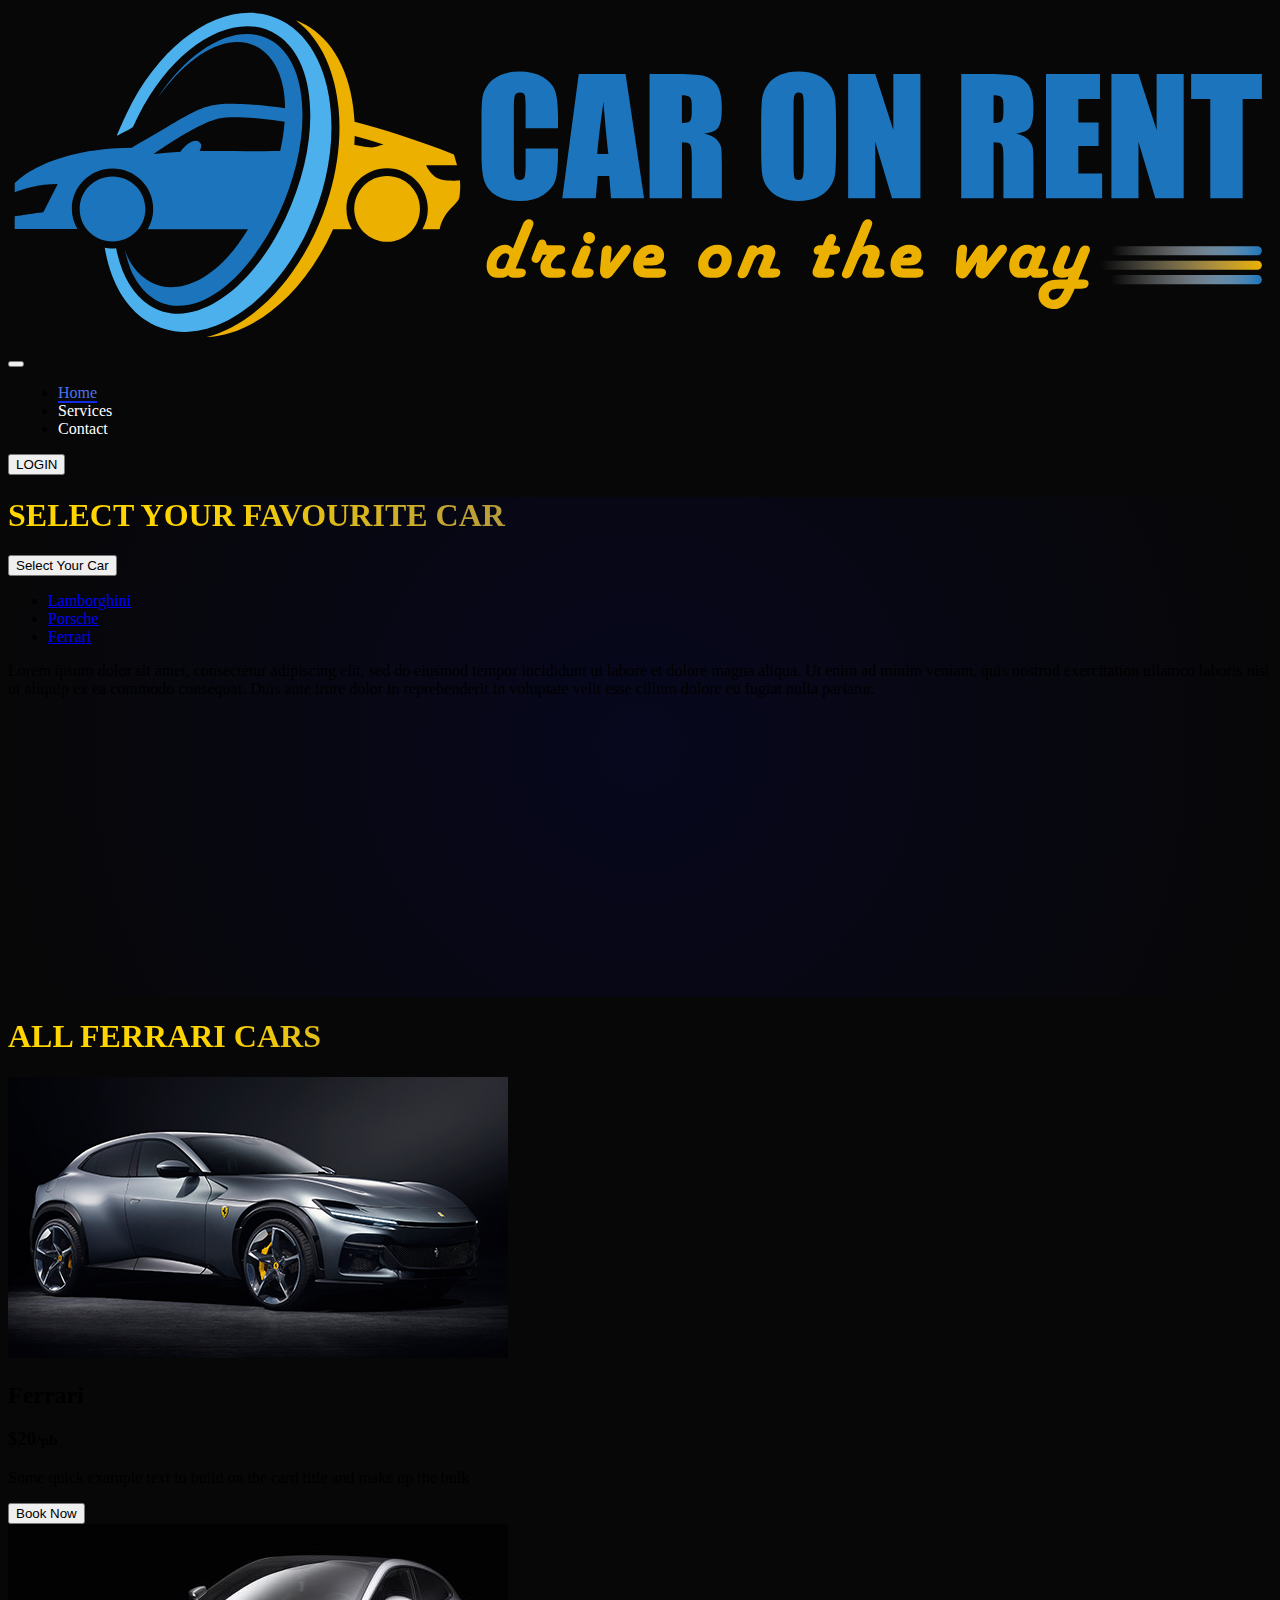
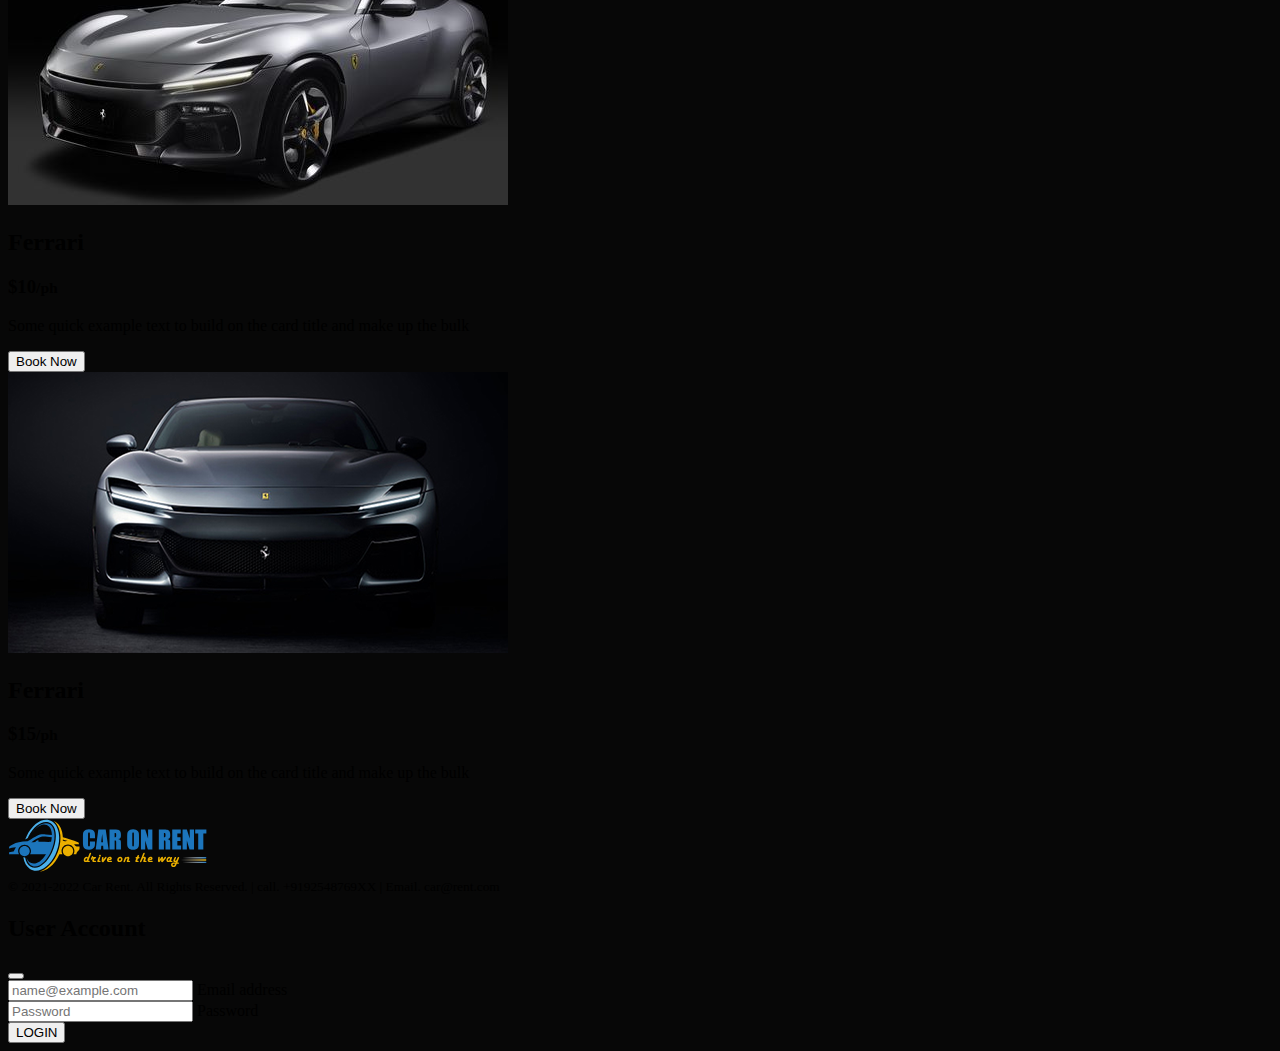
==== html/Ferrari.html @ 3abe2ba7 "html update" ====
<!DOCTYPE html>
<html lang="en">

<head>
  <meta charset="UTF-8">
  <meta http-equiv="X-UA-Compatible" content="IE=edge">
  <meta name="viewport" content="width=device-width, initial-scale=1.0">
  <!-- CSS only -->
  <link href="https://cdn.jsdelivr.net/npm/bootstrap@5.2.2/dist/css/bootstrap.min.css" rel="stylesheet"
    integrity="sha384-Zenh87qX5JnK2Jl0vWa8Ck2rdkQ2Bzep5IDxbcnCeuOxjzrPF/et3URy9Bv1WTRi" crossorigin="anonymous">
  <!--- Custom overwrite CSS only --->
  <link href="./assets/styles/custom.css" rel="stylesheet">
  <title>Car on Rental</title>
</head>

<body>
  <header>
    <div class="container">
      <nav class="navbar navbar-expand-lg ">
        <div class="container-fluid">
          <a class="navbar-brand" href="#"><img src="./assets/images/logo.svg" alt="Car-On-Rent" class="w-75" /></a>
          <button class="navbar-toggler bg-light" type="button" data-bs-toggle="collapse"
            data-bs-target="#navbarSupportedContent" aria-controls="navbarSupportedContent" aria-expanded="false"
            aria-label="Toggle navigation">
            <span class="navbar-toggler-icon"></span>
          </button>
          <div class="collapse navbar-collapse" id="navbarSupportedContent">
            <ul class="navBar  navbar-nav ms-auto mb-2 mb-lg-0">
              <li class="nav-item">
                <a class="nav-link active" aria-current="page" href="/index.html">Home</a>
              </li>
              <li class="nav-item">
                <a class="nav-link" href="#">Services</a>
              </li>
              <li class="nav-item">
                <a class="nav-link me-3" href="#">Contact</a>
              </li>
            </ul>
            <div class="d-flex" role="model">
              <button class="btn btn-light fs-6 py-0" data-bs-toggle="modal" data-bs-target="#popUpLogin">LOGIN</button>
            </div>
          </div>
        </div>
      </nav>


    </div>
    <section class="text-center">
      <div class="container">
        <div class="selection-car d-flex flex-column flex-row align-items-center justify-content-center py-5">
          <div class="pt-3">
            <h1 class="fs-1 fw-normal text-white">Select your favourite Car</h1>
          </div>
          <div class="my-4">
            <div class="dropdown">
              <button class="btn btn-lg btn-primary dropdown-toggle p-3  px-5" type="button" data-bs-toggle="dropdown"
                aria-expanded="false">
                Select Your Car
              </button>
              <ul class="dropdown-menu w-100">
                <li><a class="dropdown-item" href="./Lamborghini.html">Lamborghini</a></li>
                <li><a class="dropdown-item" href="./Porsche.html">Porsche</a></li>
                <li><a class="dropdown-item" href="./Ferrari.html">Ferrari</a></li>
              </ul>
            </div>
          </div>
          <div class="w-75 text-secondary pb-3"> Lorem ipsum dolor sit amet, consectetur adipiscing elit, sed do eiusmod
            tempor incididunt ut labore et dolore magna aliqua. Ut enim ad minim veniam, quis nostrud exercitation
            ullamco laboris nisi ut aliquip ex ea commodo consequat. Duis aute irure dolor in reprehenderit in voluptate
            velit esse cillum dolore eu fugiat nulla pariatur.</div>
        </div>
      </div>
    </section>

  </header>
  <section>
    <div class="container pt-5 mt-4">


      <h1 class="text-center pb-5">All Ferrari Cars </h1>



      <div class="row row-cols-1 row-cols-lg-3 mb-3 text-center">

        <div class="col">
          <div class="card mb-4 rounded-3 border-0">
            <img class="card-img-top" src="./assets/images/cars/Ferrari-1.png" />
            <div class="card-body">
              <h2 class="card-title pricing-card-title text-primary">Ferrari</h2>
              <h3 class="card-title pricing-card-title">$20<small class="text-muted fw-light">/ph</small></h3>
              <p class="card-text ">Some quick example text to build on the card title and make up the bulk</p>
              <button type="button" class="w-100 btn  btn-primary">Book Now</button>
            </div>
          </div>
        </div>

        <div class="col">
          <div class="card mb-4 rounded-3 border-0">
            <img class="card-img-top" src="./assets/images/cars/Ferrari-2.png" />
            <div class="card-body">
              <h2 class="card-title pricing-card-title text-primary">Ferrari</h2>
              <h3 class="card-title pricing-card-title">$10<small class="text-muted fw-light">/ph</small></h3>
              <p class="card-text ">Some quick example text to build on the card title and make up the bulk</p>
              <button type="button" class="w-100 btn  btn-primary">Book Now</button>
            </div>
          </div>
        </div>

        <div class="col">
          <div class="card mb-4 rounded-3 border-0">
            <img class="card-img-top" src="./assets/images/cars/Ferrari-3.png" />
            <div class="card-body">
              <h2 class="card-title pricing-card-title text-primary">Ferrari</h2>
              <h3 class="card-title pricing-card-title">$15<small class="text-muted fw-light">/ph</small></h3>
              <p class="card-text ">Some quick example text to build on the card title and make up the bulk</p>
              <button type="button" class="w-100 btn  btn-primary">Book Now</button>
            </div>
          </div>
        </div>
      </div>
    </div>
  </section>



  <footer>
    <div class="container py-5 text-center">
      <div class="d-flex flex-column flex-row align-items-center">
        <div>
          <img class="mb-2 " width="200" src="./assets/images/logo.svg" alt="Logo">
        </div>
        <div><small class="d-block mb-3 text-muted">© 2021-2022 Car Rent. All Rights Reserved. | call. +9192548769XX |
            Email. car@rent.com</small></div>
      </div>
    </div>
    <!-- JavaScript Bundle with Popper -->
    <script src="https://cdn.jsdelivr.net/npm/bootstrap@5.2.2/dist/js/bootstrap.bundle.min.js"
      integrity="sha384-OERcA2EqjJCMA+/3y+gxIOqMEjwtxJY7qPCqsdltbNJuaOe923+mo//f6V8Qbsw3"
      crossorigin="anonymous"></script>
  </footer>

  <!-- Vertically centered modal -->
  <div class="modal fade" id="popUpLogin">
    <div class="modal-dialog modal-dialog-centered">
      <div class="modal-content pb-4">
        <div class="modal-header border-bottom-0">
          <h2 class="fs-4">User Account</h2>
          <button type="button" class="btn-close" data-bs-dismiss="modal" aria-label="Close"></button>
        </div>
        <div class="modal-body">
          <div class="form-floating mb-3">
            <input type="email" class="form-control" id="floatingInput" placeholder="name@example.com">
            <label for="floatingInput">Email address</label>
          </div>
          <div class="form-floating">
            <input type="password" class="form-control" id="floatingPassword" placeholder="Password">
            <label for="floatingPassword">Password</label>
          </div>
          <button type="button" class="w-100 btn btn-primary btn-lg mt-3 py-3 fw-bold"
            data-bs-dismiss="modal">LOGIN</button>
        </div>
      </div>
    </div>
  </div>

</body>


</html>
---- html/assets/styles/custom.css ----
body{
    background-color: rgba(0, 0, 0, 0.973);
}


.navbar a{
    color: #fff;
    text-decoration: none;

    transition:ease-in 0.6s;
}

.navbar li{
    margin-left: 10px;
}

.navbar a:hover, .navbar a.active {
 border-bottom: 2px solid rgb(20, 42, 233);   
 color: rgb(77, 115, 240) !important;
 
}

.selection-car{
    background: rgb(9,9,121);
    background: radial-gradient(circle, rgba(9,9,121,0.2) 1%, rgba(102, 8, 190, 0) 100%); 
    height: 500px;
}

h1{
    background: #FFD500;
background: linear-gradient(to right, #FFD500 15%, #0007CF 100%);
-webkit-background-clip: text;
-webkit-text-fill-color: transparent;
text-transform: uppercase;
font-weight: bolder;
}
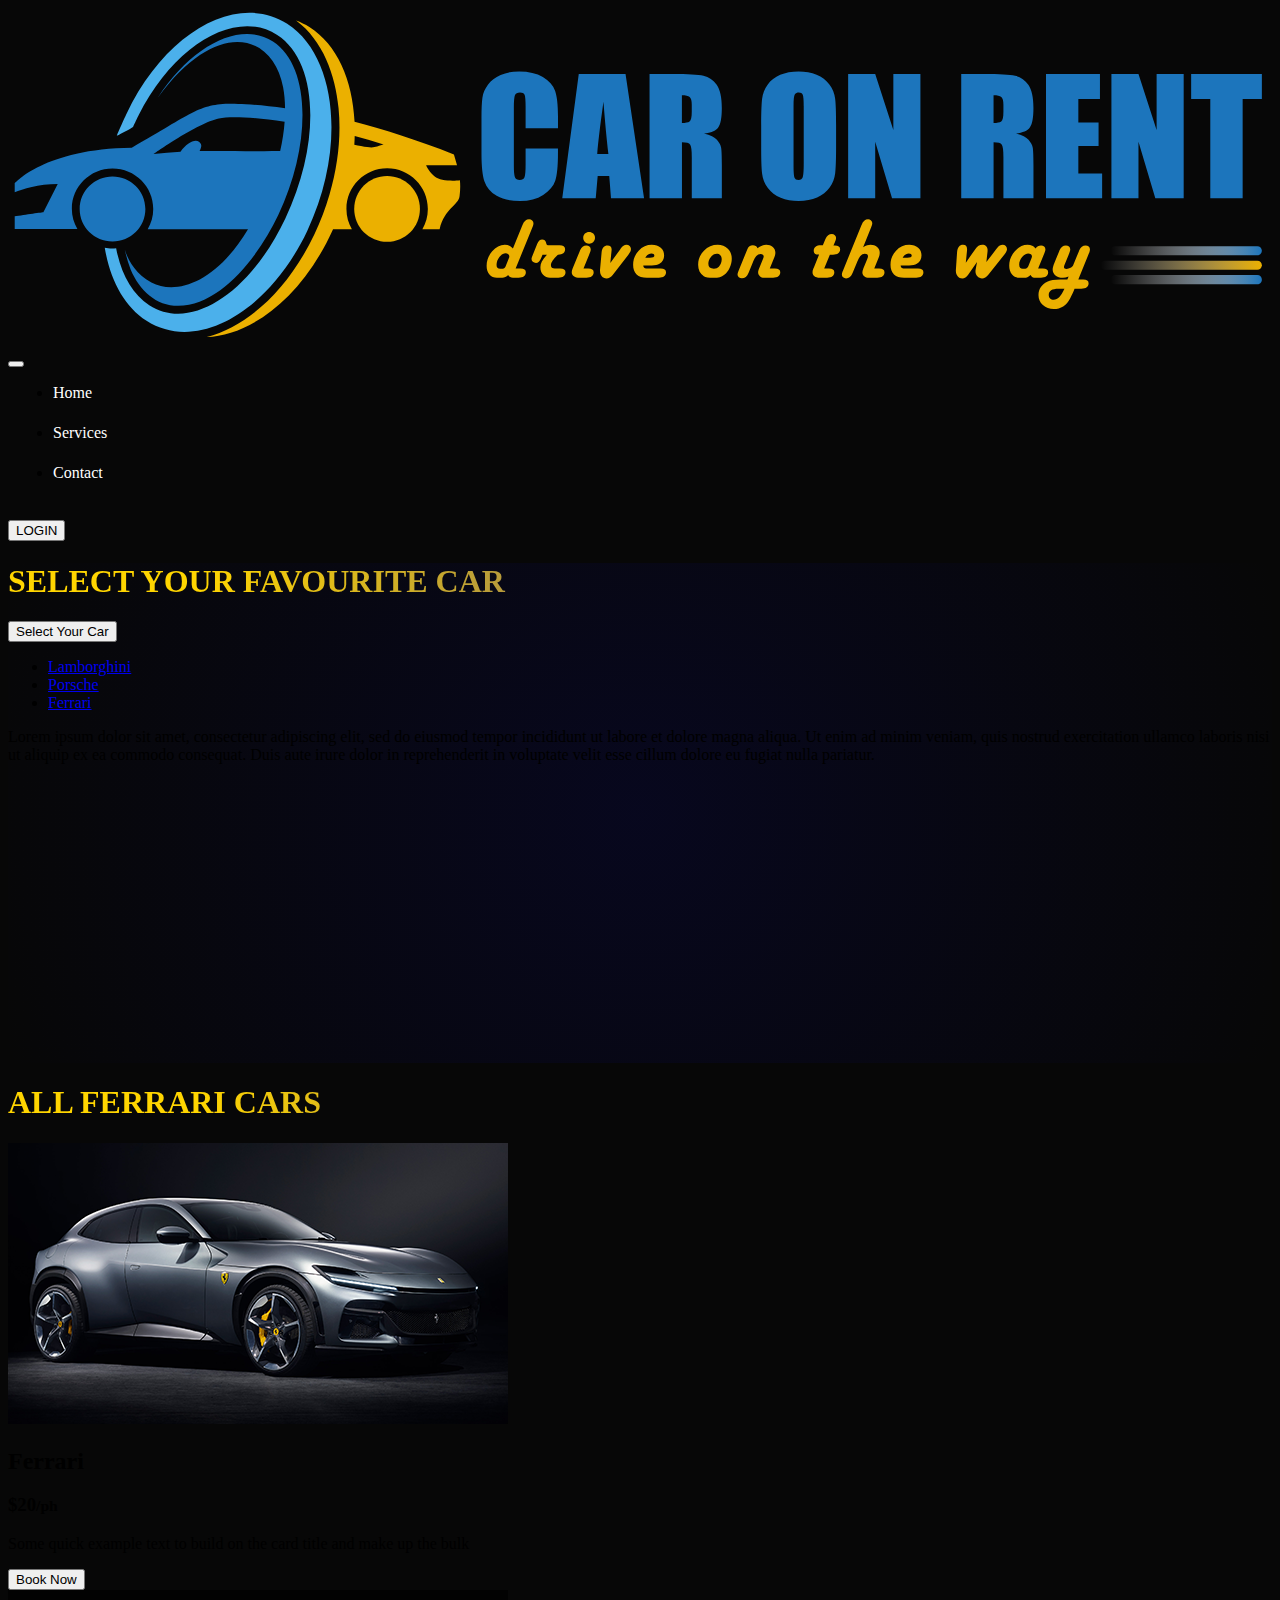
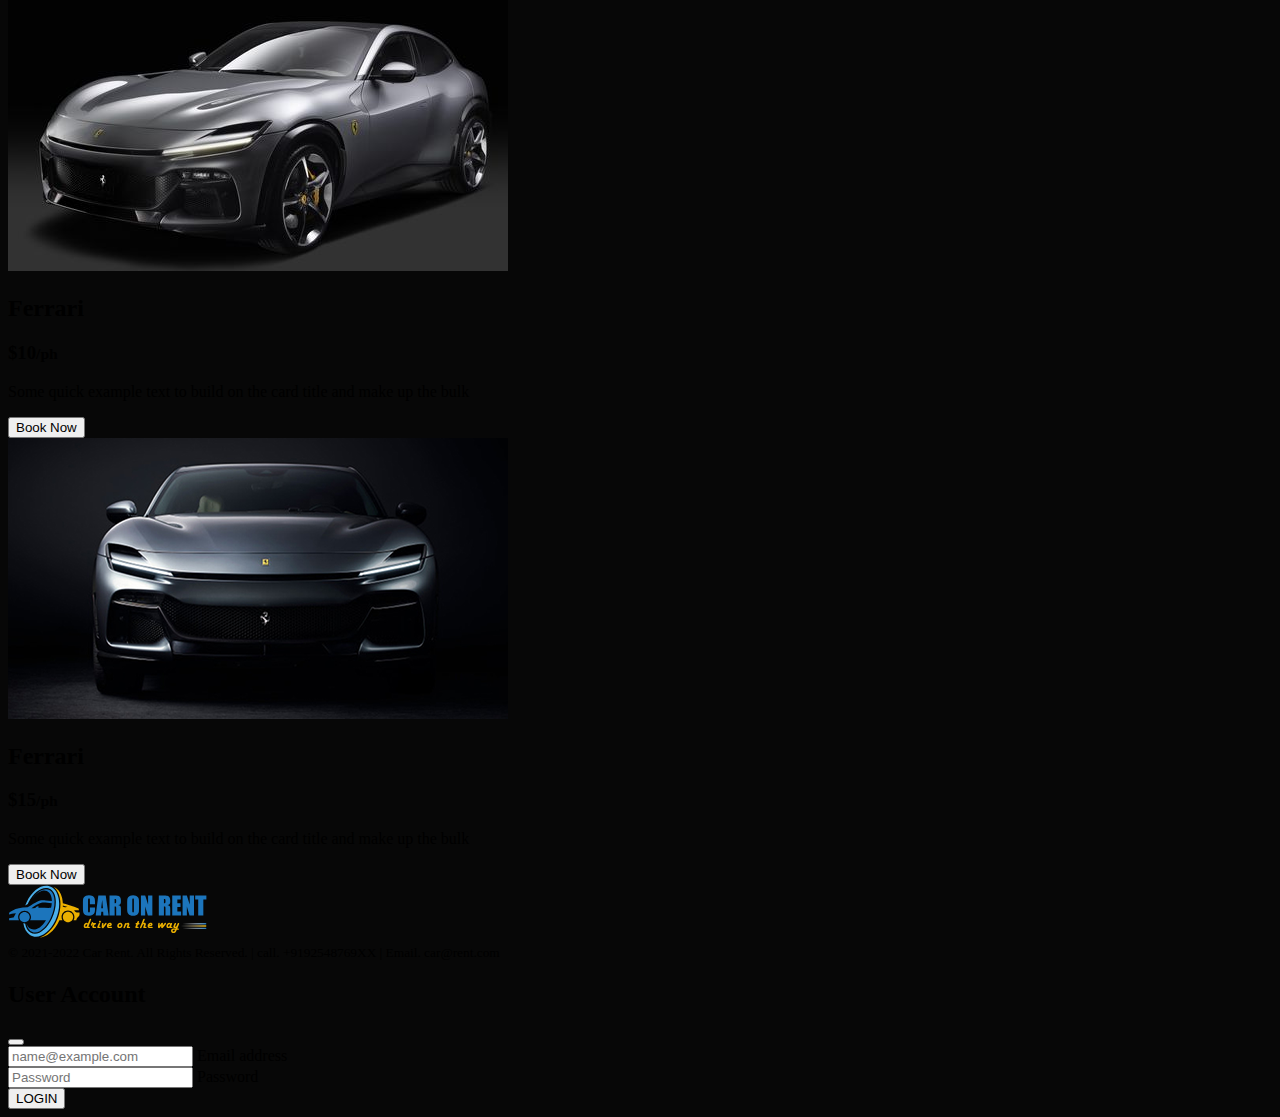
==== commit 0cb85390: "date time input update" ====
--- a/html/Ferrari.html
+++ b/html/Ferrari.html
@@ -27,7 +27,7 @@
           <div class="collapse navbar-collapse" id="navbarSupportedContent">
             <ul class="navBar  navbar-nav ms-auto mb-2 mb-lg-0">
               <li class="nav-item">
-                <a class="nav-link active" aria-current="page" href="/index.html">Home</a>
+                <a class="nav-link " aria-current="page" href="./index.html">Home</a>
               </li>
               <li class="nav-item">
                 <a class="nav-link" href="#">Services</a>
--- a/html/assets/styles/custom.css
+++ b/html/assets/styles/custom.css
@@ -1,36 +1,44 @@
-body{
+body {
     background-color: rgba(0, 0, 0, 0.973);
 }
 
 
-.navbar a{
+.navbar a {
     color: #fff;
     text-decoration: none;
-
-    transition:ease-in 0.6s;
 }
 
-.navbar li{
-    margin-left: 10px;
+.navbar li {
+    margin: 0 5px;
+    height: 40px;
 }
 
-.navbar a:hover, .navbar a.active {
- border-bottom: 2px solid rgb(20, 42, 233);   
- color: rgb(77, 115, 240) !important;
- 
+.navbar a:hover,
+.navbar a.active {
+    border-bottom: 2px solid rgb(20, 42, 233);
+    color: rgb(77, 115, 240) !important;
+
 }
 
-.selection-car{
-    background: rgb(9,9,121);
-    background: radial-gradient(circle, rgba(9,9,121,0.2) 1%, rgba(102, 8, 190, 0) 100%); 
+.navbar a:focus{
+    color: #fff;
+}
+
+.selection-car {
+    background: rgb(9, 9, 121);
+    background: radial-gradient(circle, rgba(9, 9, 121, 0.2) 1%, rgba(102, 8, 190, 0) 100%);
     height: 500px;
 }
 
-h1{
+h1 {
     background: #FFD500;
-background: linear-gradient(to right, #FFD500 15%, #0007CF 100%);
--webkit-background-clip: text;
--webkit-text-fill-color: transparent;
-text-transform: uppercase;
-font-weight: bolder;
+    background: linear-gradient(to right, #FFD500 15%, #0007CF 100%);
+    -webkit-background-clip: text;
+    -webkit-text-fill-color: transparent;
+    text-transform: uppercase;
+    font-weight: bolder;
+}
+
+.navbar-brand {
+    border: none !important;
 }